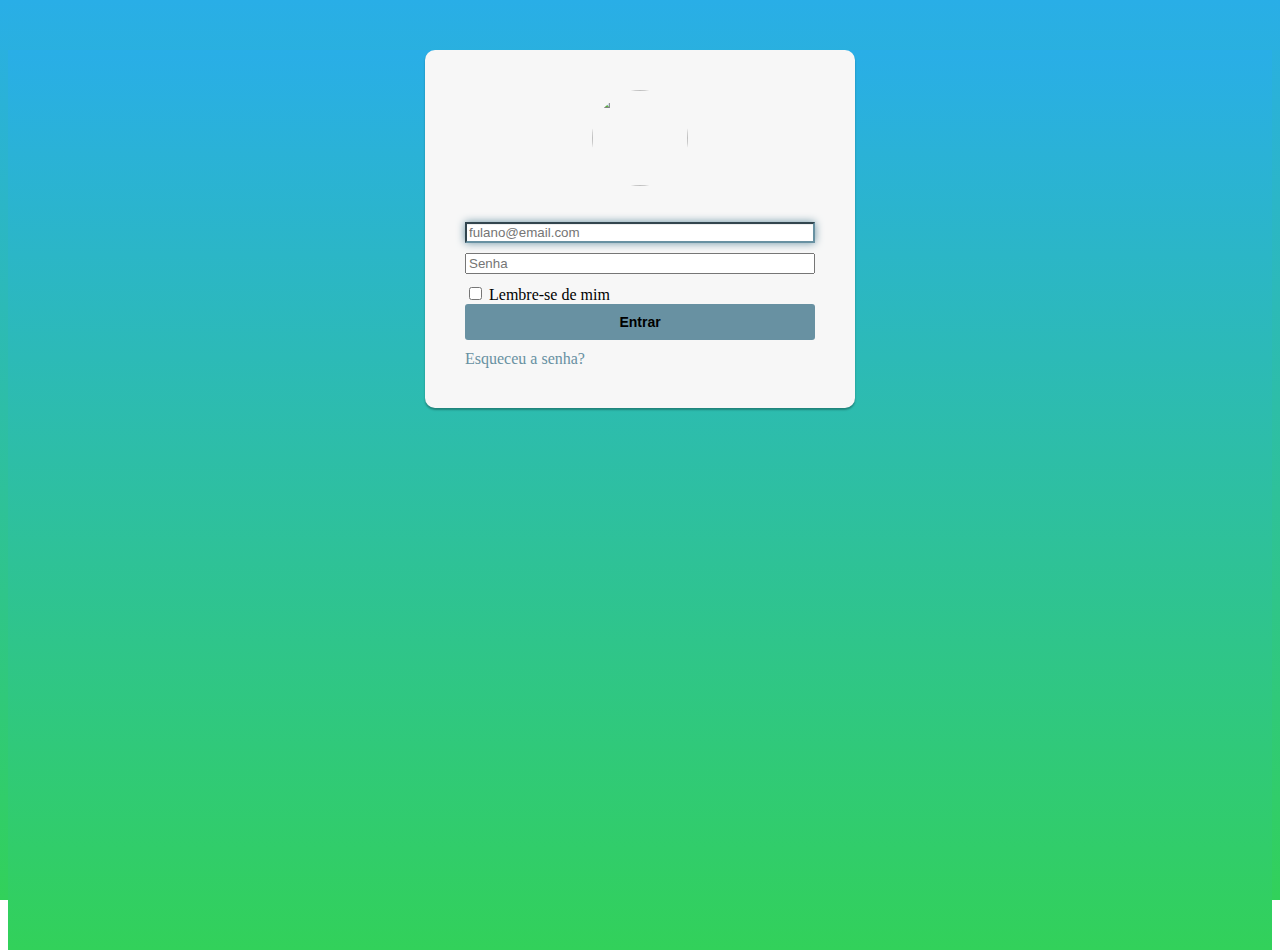
==== login.html @ a604bcda "Initial commit" ====
<!DOCTYPE html>
<html lang="pt-br">

<head>
    <!-- Meta tags Obrigatórias -->
    <meta charset="utf-8">
    <meta name="viewport" content="width=device-width, initial-scale=1, shrink-to-fit=no">

    <link rel="shortcut icon"
        href="https://w7.pngwing.com/pngs/773/752/png-transparent-world-globe-continents-miscellaneous-globe-world.png"
        type="image/x-icon">
    <!-- Bootstrap CSS -->
    <link rel="stylesheet" href="https://stackpath.bootstrapcdn.com/bootstrap/4.1.3/css/bootstrap.min.css"
        integrity="sha384-MCw98/SFnGE8fJT3GXwEOngsV7Zt27NXFoaoApmYm81iuXoPkFOJwJ8ERdknLPMO" crossorigin="anonymous">
    <link rel="stylesheet" href="./assets/css/login.css">

    <title>Bem vindo ao nosso Mundo</title>
</head>

<body>
    <div class="container">
        <div class="row justify-content-center align-items-center">
            <div class="card card-container">
                <img id="profile-img" class="profile-img-card"
                    src="https://ssl.gstatic.com/accounts/ui/avatar_2x.png" />
                <p id="profile-name" class="profile-name-card"></p>
                <form class="form-signin">
                    <span id="reauth-email" class="reauth-email"></span>
                    <input type="email" id="email" class="form-control" placeholder="fulano@email.com" required
                        autofocus>
                    <input type="password" id="password" class="form-control" placeholder="Senha" required>
                    <div id="remember" class="checkbox">
                        <label>
                            <input type="checkbox" value="remember-me"> Lembre-se de mim
                        </label>
                    </div>
                    <button onclick="checaUsuario()" class="btn btn-lg btn-primary btn-block btn-signin">
                        Entrar
                    </button>
                </form><!-- /form -->
                <a onclick="mostrarSenha()" class="forgot-password">
                    Esqueceu a senha?
                </a>
            </div><!-- /card-container -->
        </div>
    </div><!-- /container -->

    <!-- JavaScript (Opcional) -->
    <!-- jQuery primeiro, depois Popper.js, depois Bootstrap JS -->
    <script src="https://code.jquery.com/jquery-3.3.1.slim.min.js"
        integrity="sha384-q8i/X+965DzO0rT7abK41JStQIAqVgRVzpbzo5smXKp4YfRvH+8abtTE1Pi6jizo"
        crossorigin="anonymous"></script>
    <script src="https://cdnjs.cloudflare.com/ajax/libs/popper.js/1.14.3/umd/popper.min.js"
        integrity="sha384-ZMP7rVo3mIykV+2+9J3UJ46jBk0WLaUAdn689aCwoqbBJiSnjAK/l8WvCWPIPm49"
        crossorigin="anonymous"></script>
    <script src="https://stackpath.bootstrapcdn.com/bootstrap/4.1.3/js/bootstrap.min.js"
        integrity="sha384-ChfqqxuZUCnJSK3+MXmPNIyE6ZbWh2IMqE241rYiqJxyMiZ6OW/JmZQ5stwEULTy"
        crossorigin="anonymous"></script>
    <script src="./assets/js/login.js"></script>
</body>

</html>
---- assets/css/login.css ----
/*
 * Specific styles of signin component
 */
/*
 * General styles
 */
body, html {
    height: 100%;
    background-repeat: no-repeat;
    background-image: linear-gradient(rgb(41, 174, 231), rgb(50, 209, 90));
}

.container, .row {
    height: 100%;
    min-height: 100%;
}

.card-container.card {
    border-radius: 10px;
    width: 350px;
    padding: 40px 40px;
}zz

.btn {
    font-weight: 700;
    height: 36px;
    -moz-user-select: none;
    -webkit-user-select: none;
    user-select: none;
    cursor: default;
}

/*
 * Card component
 */
.card {
    background-color: #F7F7F7;
    /* just in case there no content*/
    padding: 20px 25px 30px;
    margin: 0 auto 25px;
    margin-top: 50px;
    /* shadows and rounded borders */
    -moz-border-radius: 2px;
    -webkit-border-radius: 2px;
    border-radius: 2px;
    -moz-box-shadow: 0px 2px 2px rgba(0, 0, 0, 0.3);
    -webkit-box-shadow: 0px 2px 2px rgba(0, 0, 0, 0.3);
    box-shadow: 0px 2px 2px rgba(0, 0, 0, 0.3);
}

.profile-img-card {
    width: 96px;
    height: 96px;
    margin: 0 auto 10px;
    display: block;
    -moz-border-radius: 50%;
    -webkit-border-radius: 50%;
    border-radius: 50%;
}

/*
 * Form styles
 */
.profile-name-card {
    font-size: 16px;
    font-weight: bold;
    text-align: center;
    margin: 10px 0 0;
    min-height: 1em;
}

.reauth-email {
    display: block;
    color: #404040;
    line-height: 2;
    margin-bottom: 10px;
    font-size: 14px;
    text-align: center;
    overflow: hidden;
    text-overflow: ellipsis;
    white-space: nowrap;
    -moz-box-sizing: border-box;
    -webkit-box-sizing: border-box;
    box-sizing: border-box;
}

.form-signin #inputEmail,
.form-signin #inputPassword {
    direction: ltr;
    height: 44px;
    font-size: 16px;
}

.form-signin input[type=email],
.form-signin input[type=password],
.form-signin input[type=text],
.form-signin button {
    width: 100%;
    display: block;
    margin-bottom: 10px;
    z-index: 1;
    position: relative;
    -moz-box-sizing: border-box;
    -webkit-box-sizing: border-box;
    box-sizing: border-box;
}

.form-signin .form-control:focus {
    border-color: rgb(104, 145, 162);
    outline: 0;
    -webkit-box-shadow: inset 0 1px 1px rgba(0, 0, 0, .075), 0 0 8px rgb(104, 145, 162);
    box-shadow: inset 0 1px 1px rgba(0, 0, 0, .075), 0 0 8px rgb(104, 145, 162);
}

.btn-signin {
    /*background-color: #4d90fe; */
    background-color: rgb(104, 145, 162);
    /* background-color: linear-gradient(rgb(104, 145, 162), rgb(12, 97, 33));*/
    padding: 0px;
    font-weight: 700;
    font-size: 14px;
    height: 36px;
    -moz-border-radius: 3px;
    -webkit-border-radius: 3px;
    border-radius: 3px;
    border: none;
    -o-transition: all 0.218s;
    -moz-transition: all 0.218s;
    -webkit-transition: all 0.218s;
    transition: all 0.218s;
}

.btn-signin:hover,
.btn-signin:active,
.btn-signin:focus {
    background-color: rgb(12, 97, 33);
}

.forgot-password {
    cursor: pointer;
    color: rgb(104, 145, 162);
}

.forgot-password:hover,
.forgot-password:active,
.forgot-password:focus {
    color: rgb(12, 97, 33);
}
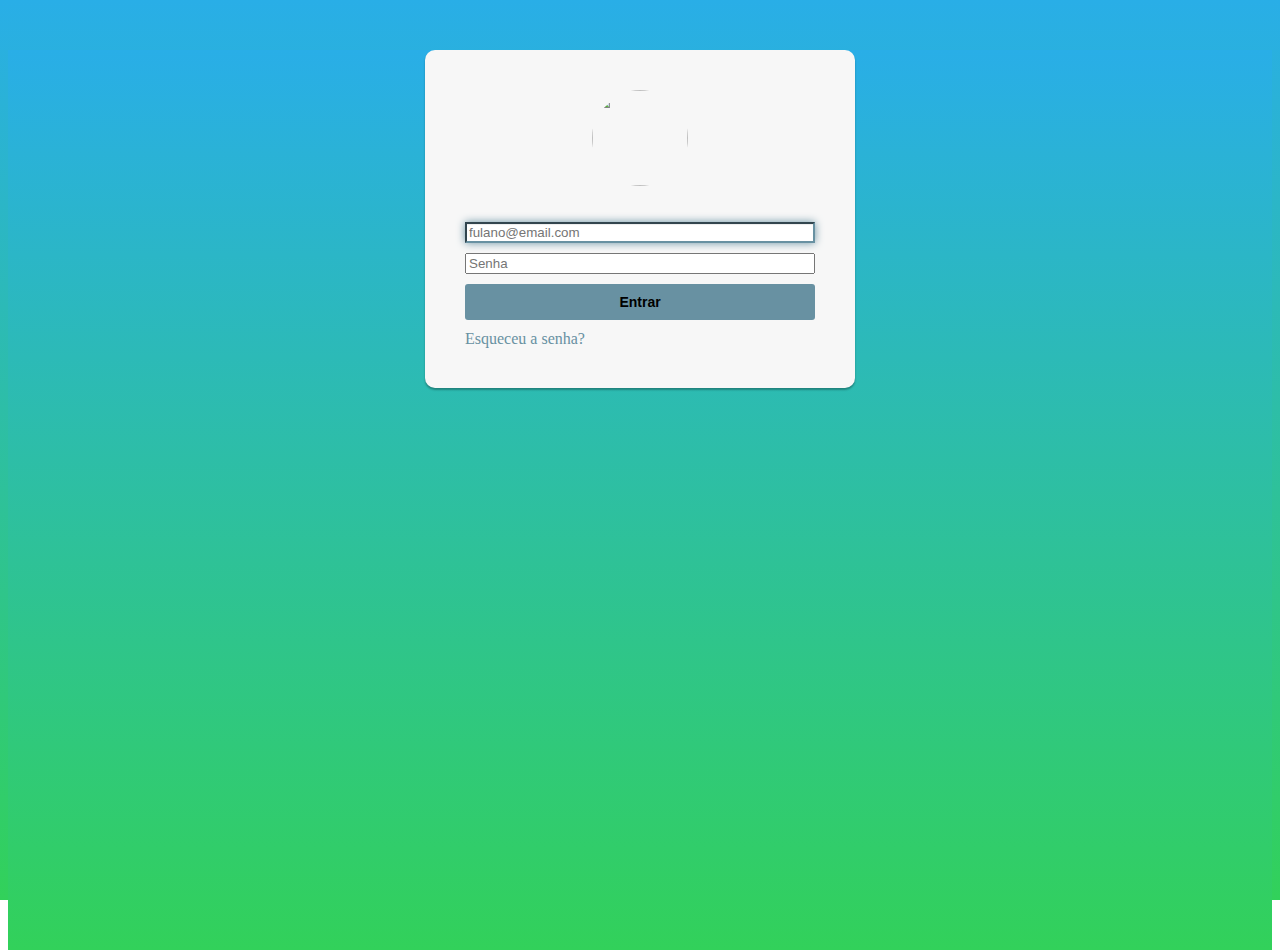
==== commit f4dcb376: "Criado logica para login multi usuário" ====
--- a/login.html
+++ b/login.html
@@ -29,16 +29,11 @@
                     <input type="email" id="email" class="form-control" placeholder="fulano@email.com" required
                         autofocus>
                     <input type="password" id="password" class="form-control" placeholder="Senha" required>
-                    <div id="remember" class="checkbox">
-                        <label>
-                            <input type="checkbox" value="remember-me"> Lembre-se de mim
-                        </label>
-                    </div>
-                    <button onclick="checaUsuario()" class="btn btn-lg btn-primary btn-block btn-signin">
+                    <button onclick="checkLogin()" class="btn btn-lg btn-primary btn-block btn-signin">
                         Entrar
                     </button>
                 </form><!-- /form -->
-                <a onclick="mostrarSenha()" class="forgot-password">
+                <a onclick="revealPassword()" class="forgot-password">
                     Esqueceu a senha?
                 </a>
             </div><!-- /card-container -->
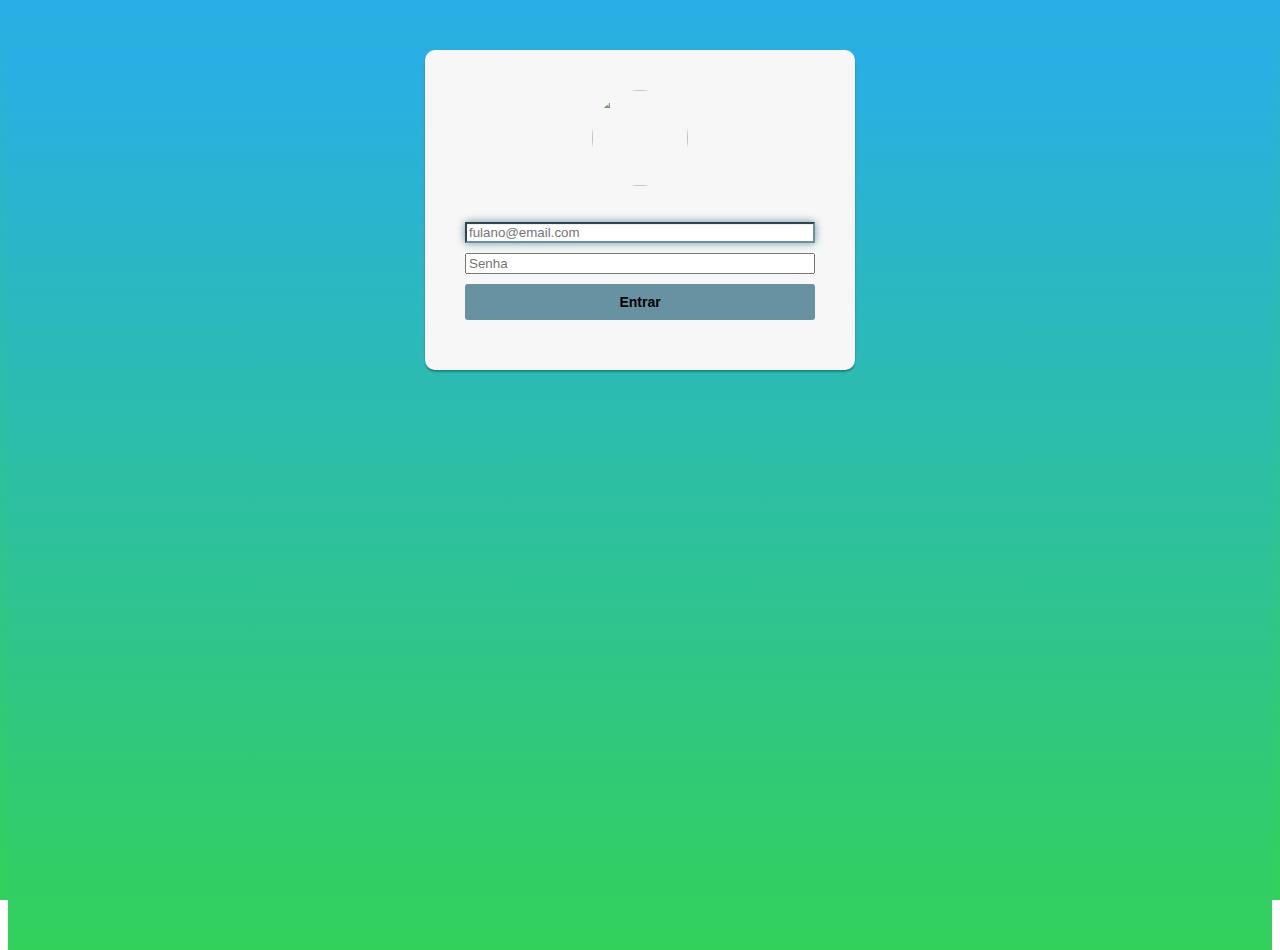
==== commit 6e772183: "Refact code login.js e login.html" ====
--- a/login.html
+++ b/login.html
@@ -33,9 +33,6 @@
                         Entrar
                     </button>
                 </form><!-- /form -->
-                <a onclick="revealPassword()" class="forgot-password">
-                    Esqueceu a senha?
-                </a>
             </div><!-- /card-container -->
         </div>
     </div><!-- /container -->
